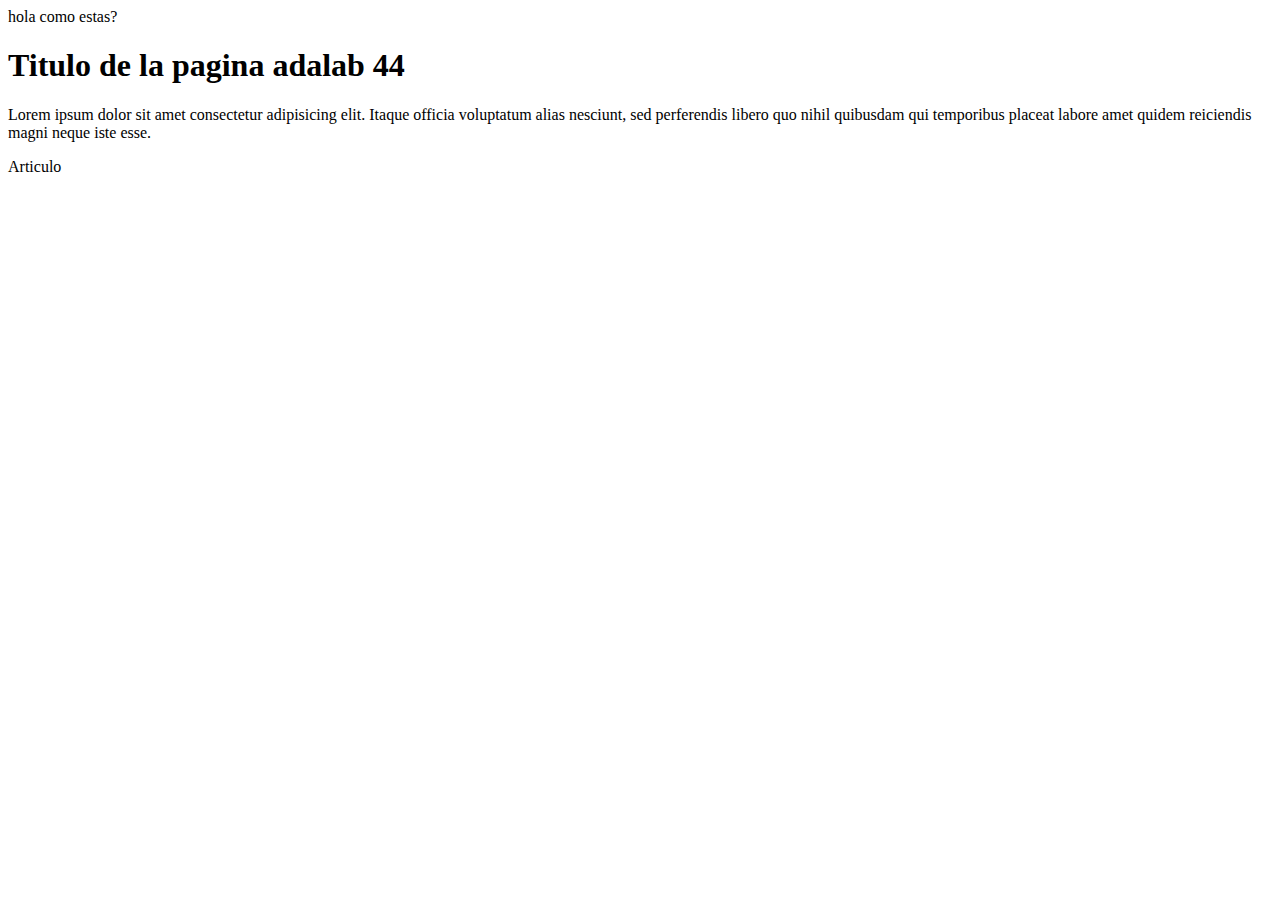
==== modulo-1/index.html @ 30459d6f "Add  articule" ====
<!DOCTYPE html>
<html lang="en">
<head>
    <meta charset="UTF-8">
    <meta http-equiv="X-UA-Compatible" content="IE=edge">
    <meta name="viewport" content="width=device-width, initial-scale=1.0">
    <title>Document</title>
</head>

<body>
    hola como estas?
    <h1>Titulo de la pagina adalab 44</h1>
    <p>Lorem ipsum dolor sit amet consectetur adipisicing elit. Itaque officia voluptatum alias nesciunt, sed perferendis libero quo nihil quibusdam qui temporibus placeat labore amet quidem reiciendis magni neque iste esse.</p>
    <article>Articulo</article>
</body>
</html>
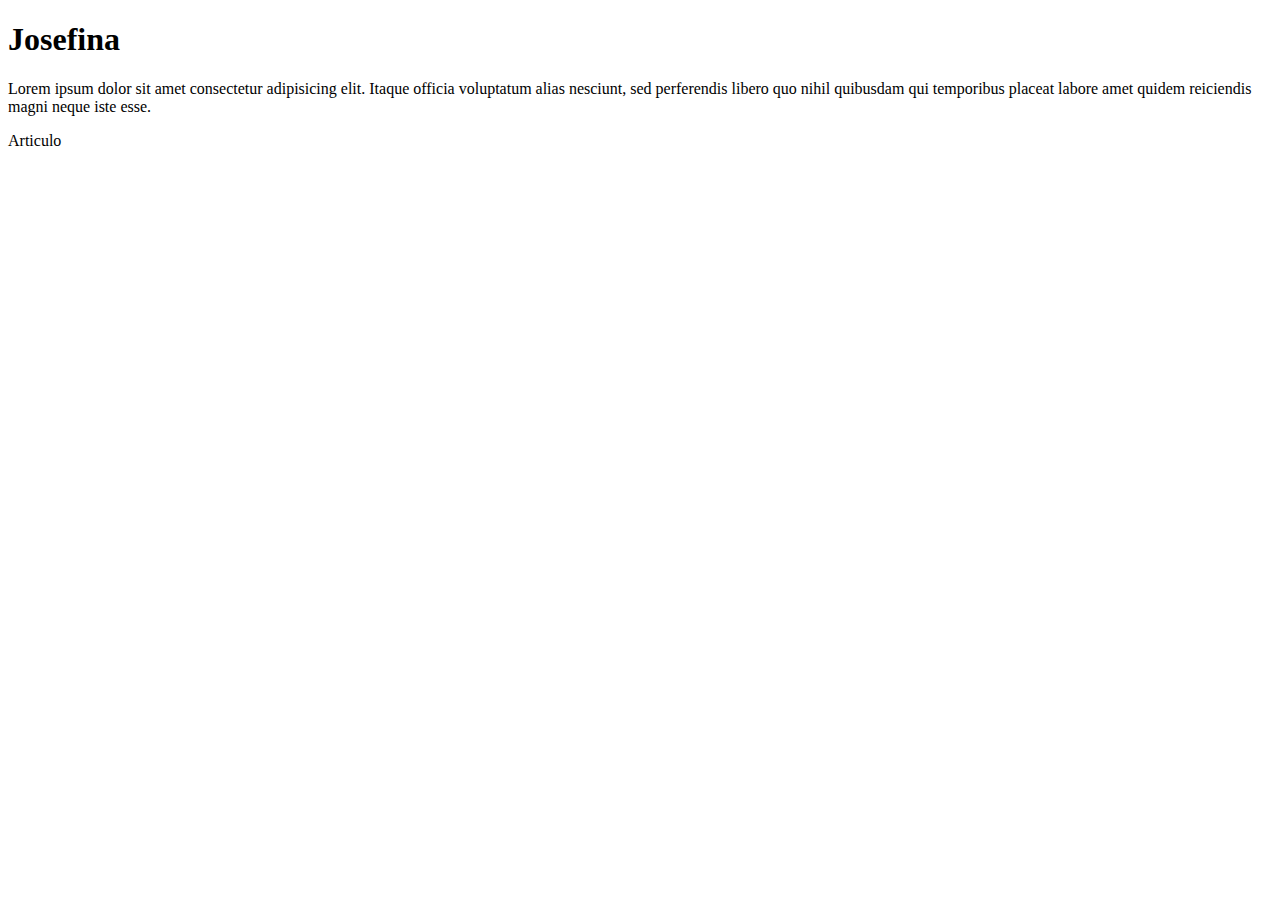
==== commit c13a5f2f: "juanita" ====
--- a/modulo-1/index.html
+++ b/modulo-1/index.html
@@ -8,8 +8,8 @@
 </head>
 
 <body>
-    hola como estas?
-    <h1>Titulo de la pagina adalab 44</h1>
+
+    <h1>Josefina</h1>
     <p>Lorem ipsum dolor sit amet consectetur adipisicing elit. Itaque officia voluptatum alias nesciunt, sed perferendis libero quo nihil quibusdam qui temporibus placeat labore amet quidem reiciendis magni neque iste esse.</p>
     <article>Articulo</article>
 </body>
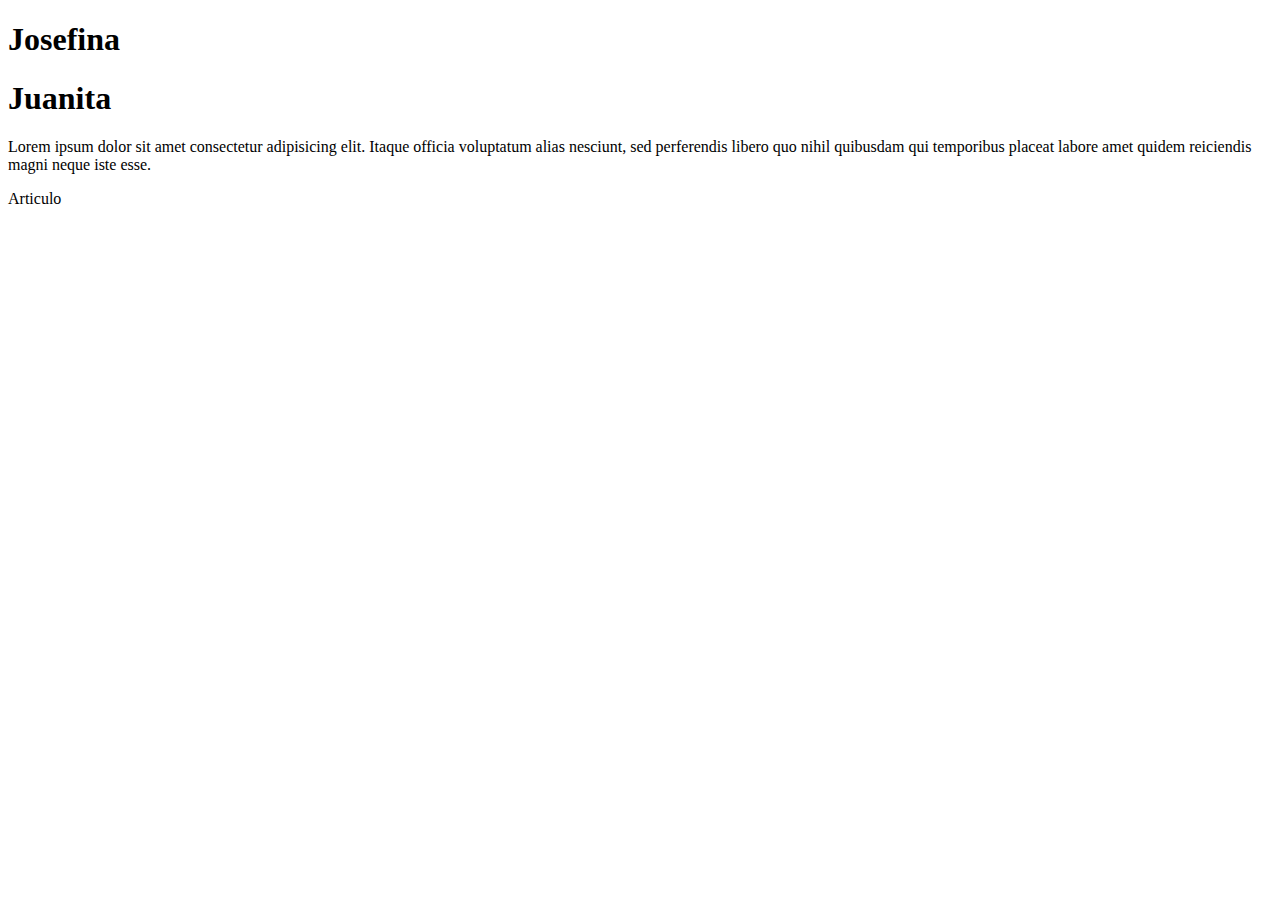
==== commit a0fdfa75: "Add" ====
--- a/modulo-1/index.html
+++ b/modulo-1/index.html
@@ -10,6 +10,8 @@
 <body>
 
     <h1>Josefina</h1>
+    
+    <h1>Juanita</h1>
     <p>Lorem ipsum dolor sit amet consectetur adipisicing elit. Itaque officia voluptatum alias nesciunt, sed perferendis libero quo nihil quibusdam qui temporibus placeat labore amet quidem reiciendis magni neque iste esse.</p>
     <article>Articulo</article>
 </body>
